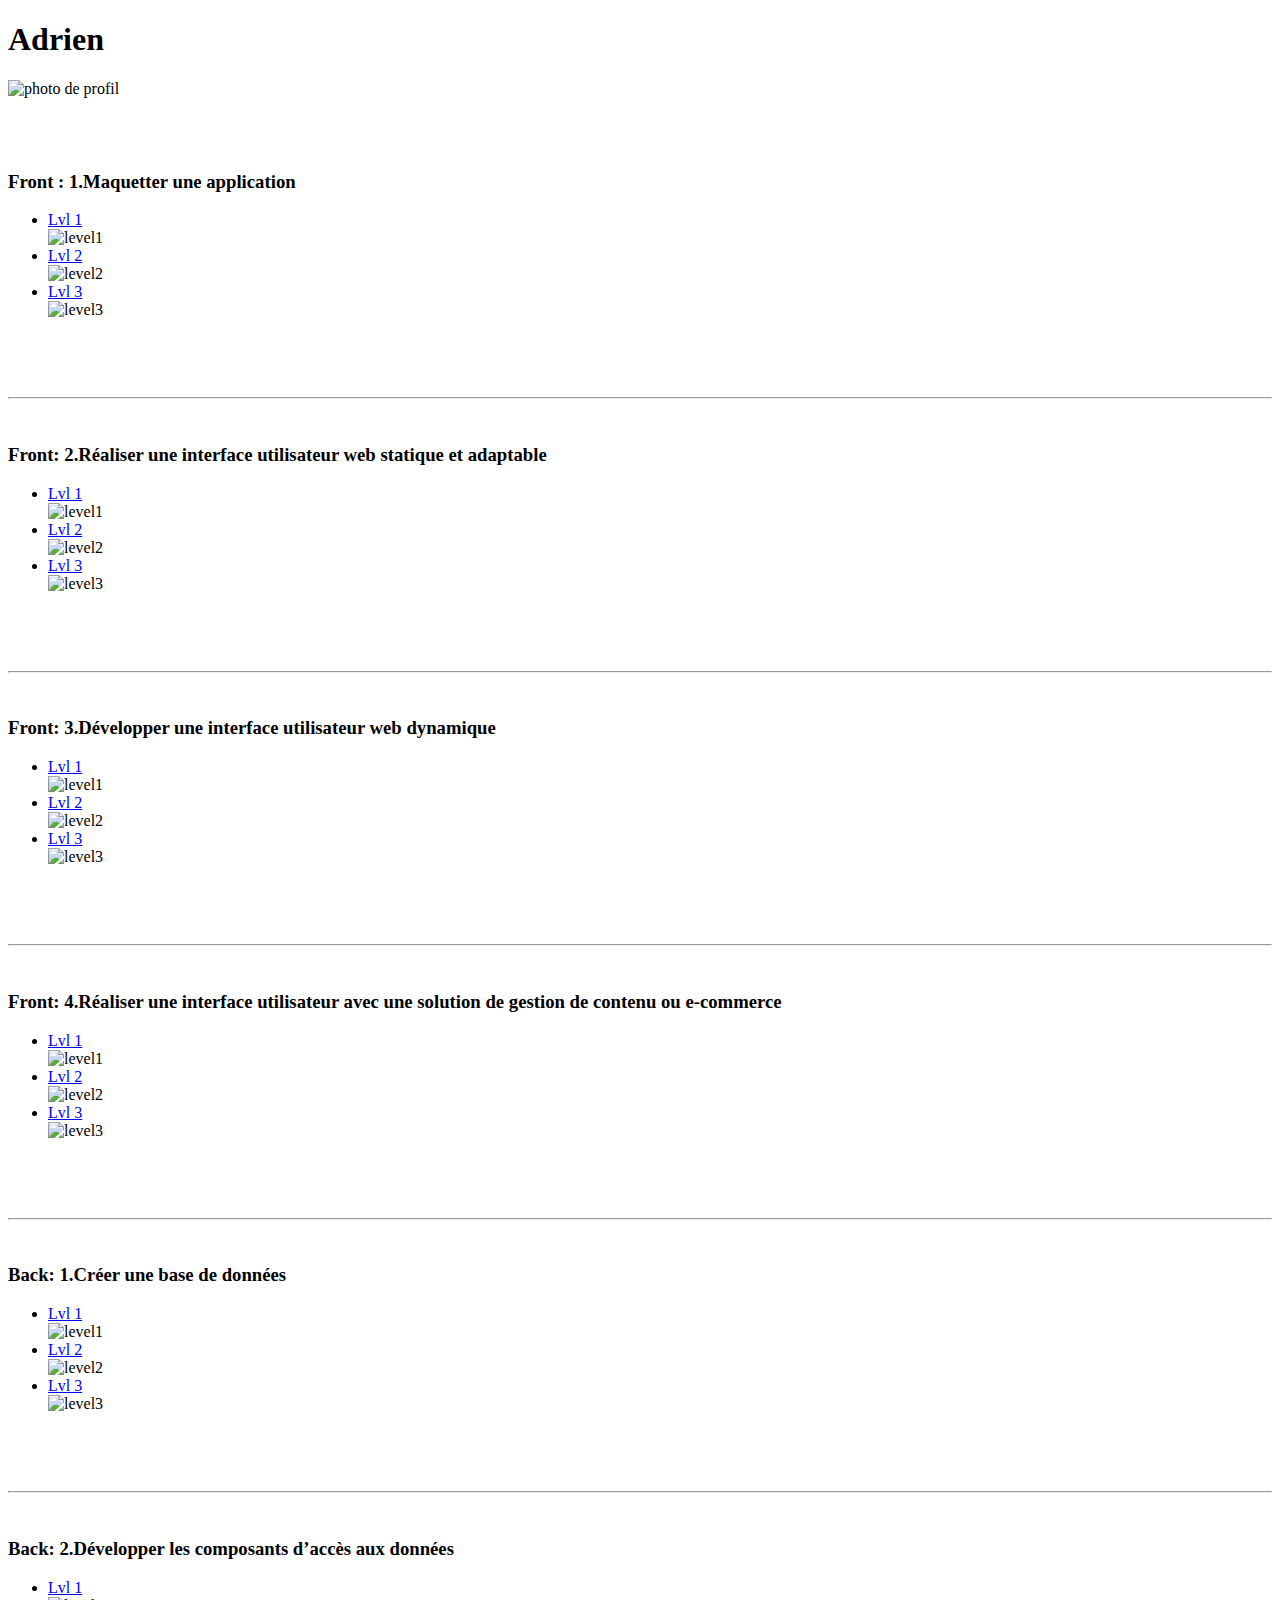
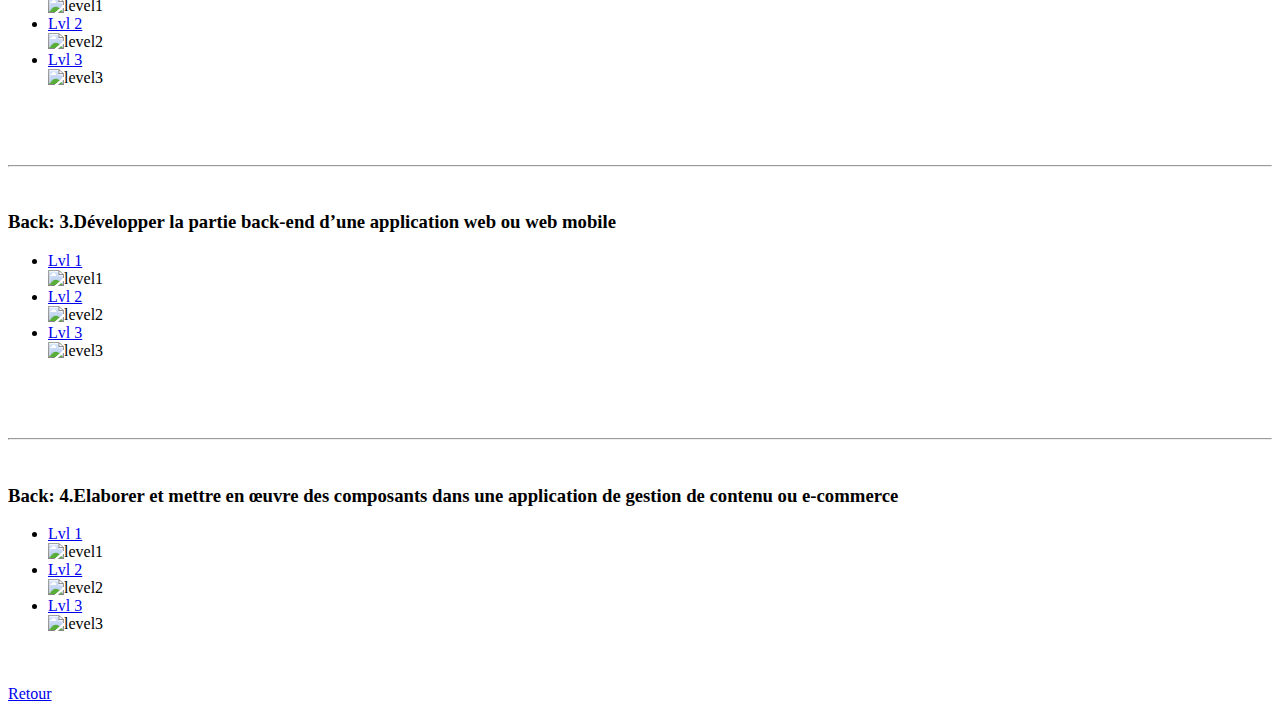
==== page_adrien.html @ 715627c2 "first commit" ====
<!DOCTYPE html>
<html lang="en">
<head>
    <meta charset="UTF-8">
    <meta http-equiv="X-UA-Compatible" content="IE=edge">
    <meta name="viewport" content="width=device-width, initial-scale=1.0">
    <link rel="stylesheet" href="C:\Users\Apprenant\Desktop\travail group arbre\V2\CSS\DefaultCSS.css">
    <title>Profil de Adrien</title>
</head>
<body>
    <div class="header">
        <h1 class="nom">Adrien</h1>
        <img src="C:\Users\Apprenant\Desktop\travail group arbre\V2\image\Adrien.jpg" alt="photo de profil" class="img_profil">
    </div>

    <main class="main">
        <br><br><br>
    <div class="competence">
        <h3 class="nom_comp">Front : 1.Maquetter une application</h3>
        <ul class="levels">
            <li><a href="#potion1C1">Lvl 1</a></li>
            <div id="potion1C1"><img src="C:\Users\Apprenant\Desktop\travail group arbre\V2\image\level1.svg" alt="level1"></div>
            <li><a href="#potion2C1">Lvl 2</a></li>
            <div id="potion2C1"><img src="C:\Users\Apprenant\Desktop\travail group arbre\V2\image\level2.svg" alt="level2"></div>
            <li><a href="#potion3C1">Lvl 3</a></li>
            <div id="potion3C1"><img src="C:\Users\Apprenant\Desktop\travail group arbre\V2\image\level3.svg" alt="level3"></div>
        </ul>
        <br><br>
    </div>

    <br><hr><br>

    <div class="competence">
        <h3 class="nom_comp">Front: 2.Réaliser une interface utilisateur web statique et
            adaptable</h3>
        <ul class="levels">
            <li><a href="#potion1C2">Lvl 1</a></li>
            <div id="potion1C2"><img src="C:\Users\Apprenant\Desktop\travail group arbre\V2\image\level1.svg" alt="level1"></div>
            <li><a href="#potion2C2">Lvl 2</a></li>
            <div id="potion2C2"><img src="C:\Users\Apprenant\Desktop\travail group arbre\V2\image\level2.svg" alt="level2"></div>
            <li><a href="#potion3C2">Lvl 3</a></li>
            <div id="potion3C2"><img src="C:\Users\Apprenant\Desktop\travail group arbre\V2\image\level3.svg"alt="level3"></div>
        </ul>
        <br><br>
    </div>

    <br><hr><br>

    <div class="competence">
        <h3 class="nom_comp">Front: 3.Développer une interface utilisateur web dynamique</h3>
        <ul class="levels">
            <li><a href="#potion1C3">Lvl 1</a></li>
            <div id="potion1C3"><img src="C:\Users\Apprenant\Desktop\travail group arbre\V2\image\level1.svg" alt="level1"></div>
            <li><a href="#potion2C3">Lvl 2</a></li>
            <div id="potion2C3"><img src="C:\Users\Apprenant\Desktop\travail group arbre\V2\image\level2.svg" alt="level2"></div>
            <li><a href="#potion3C3">Lvl 3</a></li>
            <div id="potion3C3"><img src="C:\Users\Apprenant\Desktop\travail group arbre\V2\image\level3.svg" alt="level3"></div>
        </ul>
        <br><br>
    </div>

    <br><hr><br>

    <div class="competence">
        <h3 class="nom_comp">Front: 4.Réaliser une interface utilisateur avec une solution de
            gestion de contenu ou e-commerce</h3>
        <ul class="levels">
            <li><a href="#potion1C4">Lvl 1</a></li>
            <div id="potion1C4"><img src="C:\Users\Apprenant\Desktop\travail group arbre\V2\image\level1.svg" alt="level1"></div>
            <li><a href="#potion2C4">Lvl 2</a></li>
            <div id="potion2C4"><img src="C:\Users\Apprenant\Desktop\travail group arbre\V2\image\level2.svg" alt="level2"></div>
            <li><a href="#potion3C4">Lvl 3</a></li>
            <div id="potion3C4"><img src="C:\Users\Apprenant\Desktop\travail group arbre\V2\image\level3.svg" alt="level3"></div>
        </ul>
        <br><br>
    </div>

    <br><hr><br>

    <div class="competence">
        <h3 class="nom_comp">Back: 1.Créer une base de données</h3>
        <ul class="levels">
            <li><a href="#potion1C5">Lvl 1</a></li>
            <div id="potion1C5"><img src="C:\Users\Apprenant\Desktop\travail group arbre\V2\image\level1.svg"alt="level1"></div>
            <li><a href="#potion2C5">Lvl 2</a></li>
            <div id="potion2C5"><img src="C:\Users\Apprenant\Desktop\travail group arbre\V2\image\level2.svg" alt="level2"></div>
            <li><a href="#potion3C5">Lvl 3</a></li>
            <div id="potion3C5"><img src="C:\Users\Apprenant\Desktop\travail group arbre\V2\image\level3.svg" alt="level3"></div>
        </ul>
        <br><br>
    </div>

    <br><hr><br>

    <div class="competence">
        <h3 class="nom_comp">Back: 2.Développer les composants d’accès aux données</h3>
        <ul class="levels">
            <li><a href="#potion1C6">Lvl 1</a></li>
            <div id="potion1C6"><img src="C:\Users\Apprenant\Desktop\travail group arbre\V2\image\level1.svg" alt="level1"></div>
            <li><a href="#potion2C6">Lvl 2</a></li>
            <div id="potion2C6"><img src="C:\Users\Apprenant\Desktop\travail group arbre\V2\image\level2.svg" alt="level2"></div>
            <li><a href="#potion3C6">Lvl 3</a></li>
            <div id="potion3C6"><img src="C:\Users\Apprenant\Desktop\travail group arbre\V2\image\level3.svg"alt="level3"></div>
        </ul>
        <br><br>
    </div>

    <br><hr><br>

    <div class="competence">
        <h3 class="nom_comp">Back: 3.Développer la partie back-end d’une application web ou
            web mobile</h3>
        <ul class="levels">
            <li><a href="#potion1C7">Lvl 1</a></li>
            <div id="potion1C7"><img src="C:\Users\Apprenant\Desktop\travail group arbre\V2\image\level1.svg" alt="level1"></div>
            <li><a href="#potion2C7">Lvl 2</a></li>
            <div id="potion2C7"><img src="C:\Users\Apprenant\Desktop\travail group arbre\V2\image\level2.svg" alt="level2"></div>
            <li><a href="#potion3C7">Lvl 3</a></li>
            <div id="potion3C7"><img src="C:\Users\Apprenant\Desktop\travail group arbre\V2\image\level3.svg" alt="level3"></div>
        </ul>
        <br><br>
    </div>

    <br><hr><br>

    <div class="competence">
        <h3 class="nom_comp">Back: 4.Elaborer et mettre en œuvre des composants dans une
            application de gestion de contenu ou e-commerce</h3>
        <ul class="levels">
            <li><a href="#potion1C8">Lvl 1</a></li>
            <div id="potion1C8"><img src="C:\Users\Apprenant\Desktop\travail group arbre\V2\image\level1.svg" alt="level1"></div>
            <li><a href="#potion2C8">Lvl 2</a></li>
            <div id="potion2C8"><img src="C:\Users\Apprenant\Desktop\travail group arbre\V2\image\level2.svg" alt="level2"></div>
            <li><a href="#potion3C8">Lvl 3</a></li>
            <div id="potion3C8"><img src="C:\Users\Apprenant\Desktop\travail group arbre\V2\image\level3.svg"  alt="level3"></div>
        </ul>
        <br><br>
    </div>
    
</main>
<a href="index.html" class="retour">Retour</a>
</body>
</html>
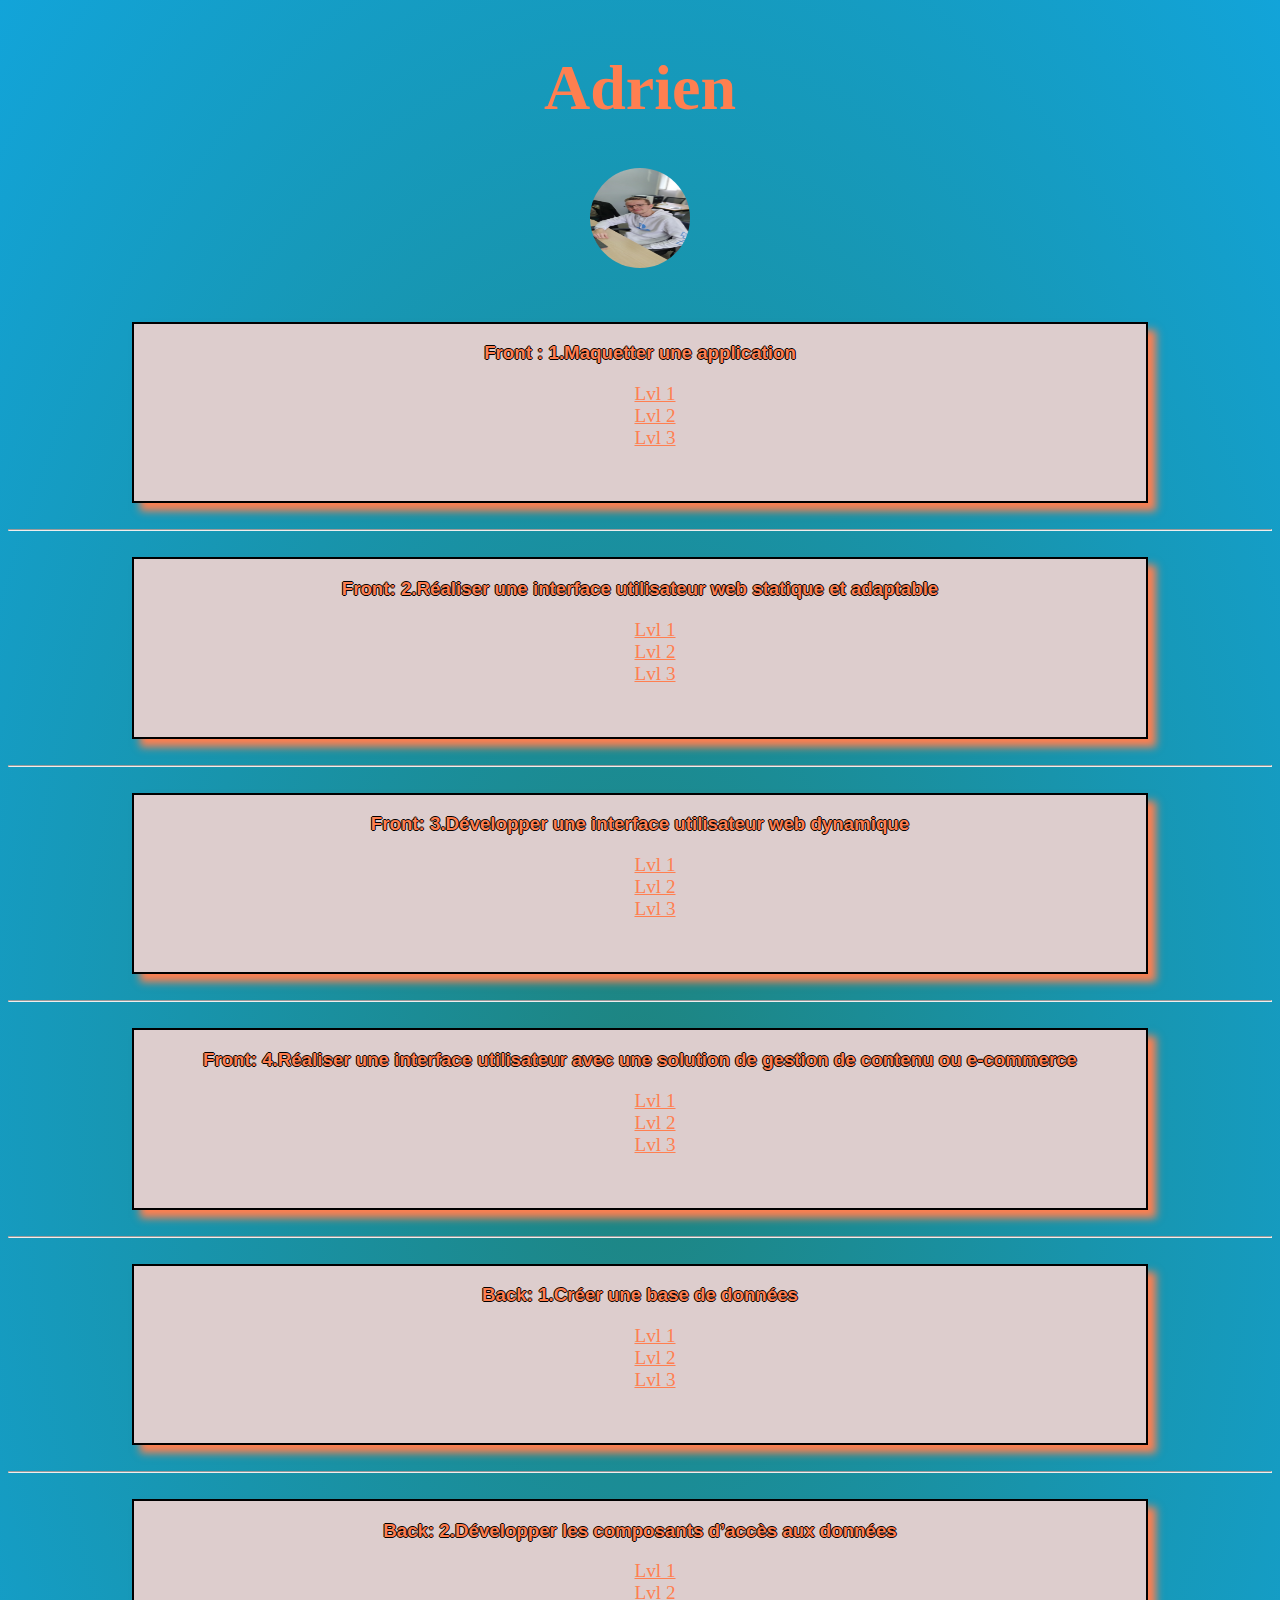
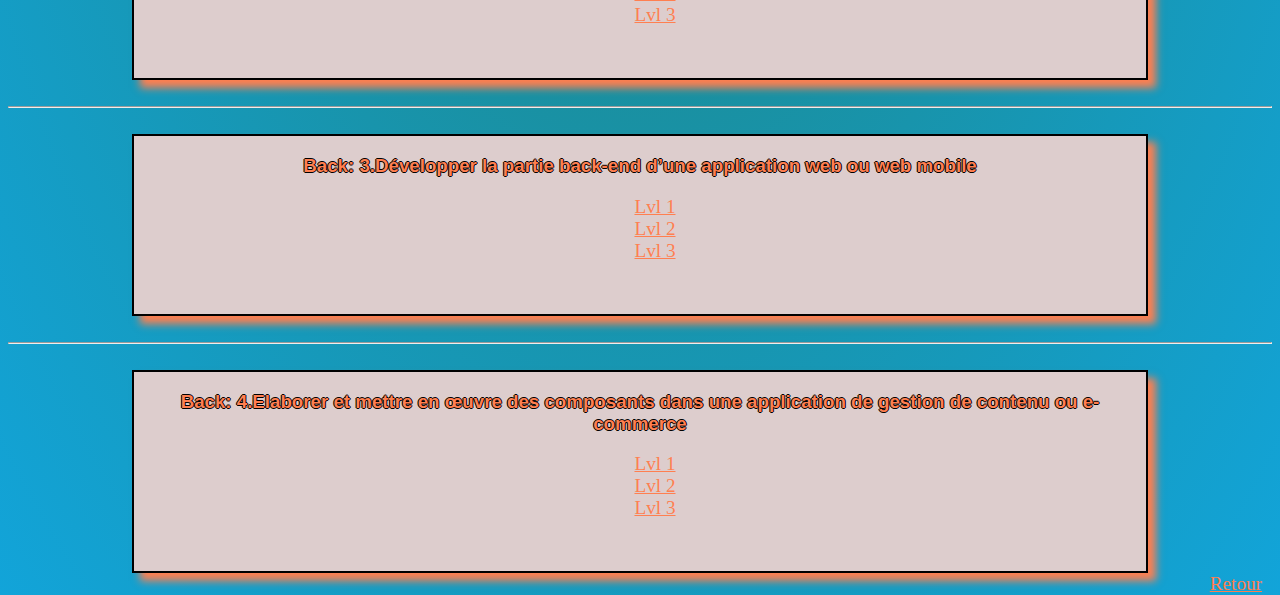
==== commit 774d2747: "modif lien page perso" ====
--- a/page_adrien.html
+++ b/page_adrien.html
@@ -4,140 +4,147 @@
     <meta charset="UTF-8">
     <meta http-equiv="X-UA-Compatible" content="IE=edge">
     <meta name="viewport" content="width=device-width, initial-scale=1.0">
-    <link rel="stylesheet" href="C:\Users\Apprenant\Desktop\travail group arbre\V2\CSS\DefaultCSS.css">
+    <link rel="stylesheet" href="CSS/DefaultCSS.css">
     <title>Profil de Adrien</title>
 </head>
 <body>
     <div class="header">
         <h1 class="nom">Adrien</h1>
-        <img src="C:\Users\Apprenant\Desktop\travail group arbre\V2\image\Adrien.jpg" alt="photo de profil" class="img_profil">
+        <img src="image/Adrien.jpg" alt="photo de profil" class="img_profil">
     </div>
 
     <main class="main">
         <br><br><br>
-    <div class="competence">
-        <h3 class="nom_comp">Front : 1.Maquetter une application</h3>
-        <ul class="levels">
-            <li><a href="#potion1C1">Lvl 1</a></li>
-            <div id="potion1C1"><img src="C:\Users\Apprenant\Desktop\travail group arbre\V2\image\level1.svg" alt="level1"></div>
-            <li><a href="#potion2C1">Lvl 2</a></li>
-            <div id="potion2C1"><img src="C:\Users\Apprenant\Desktop\travail group arbre\V2\image\level2.svg" alt="level2"></div>
-            <li><a href="#potion3C1">Lvl 3</a></li>
-            <div id="potion3C1"><img src="C:\Users\Apprenant\Desktop\travail group arbre\V2\image\level3.svg" alt="level3"></div>
-        </ul>
-        <br><br>
-    </div>
-
-    <br><hr><br>
-
-    <div class="competence">
-        <h3 class="nom_comp">Front: 2.Réaliser une interface utilisateur web statique et
-            adaptable</h3>
-        <ul class="levels">
-            <li><a href="#potion1C2">Lvl 1</a></li>
-            <div id="potion1C2"><img src="C:\Users\Apprenant\Desktop\travail group arbre\V2\image\level1.svg" alt="level1"></div>
-            <li><a href="#potion2C2">Lvl 2</a></li>
-            <div id="potion2C2"><img src="C:\Users\Apprenant\Desktop\travail group arbre\V2\image\level2.svg" alt="level2"></div>
-            <li><a href="#potion3C2">Lvl 3</a></li>
-            <div id="potion3C2"><img src="C:\Users\Apprenant\Desktop\travail group arbre\V2\image\level3.svg"alt="level3"></div>
-        </ul>
-        <br><br>
-    </div>
-
-    <br><hr><br>
-
-    <div class="competence">
-        <h3 class="nom_comp">Front: 3.Développer une interface utilisateur web dynamique</h3>
-        <ul class="levels">
-            <li><a href="#potion1C3">Lvl 1</a></li>
-            <div id="potion1C3"><img src="C:\Users\Apprenant\Desktop\travail group arbre\V2\image\level1.svg" alt="level1"></div>
-            <li><a href="#potion2C3">Lvl 2</a></li>
-            <div id="potion2C3"><img src="C:\Users\Apprenant\Desktop\travail group arbre\V2\image\level2.svg" alt="level2"></div>
-            <li><a href="#potion3C3">Lvl 3</a></li>
-            <div id="potion3C3"><img src="C:\Users\Apprenant\Desktop\travail group arbre\V2\image\level3.svg" alt="level3"></div>
-        </ul>
-        <br><br>
-    </div>
-
-    <br><hr><br>
-
-    <div class="competence">
-        <h3 class="nom_comp">Front: 4.Réaliser une interface utilisateur avec une solution de
-            gestion de contenu ou e-commerce</h3>
-        <ul class="levels">
-            <li><a href="#potion1C4">Lvl 1</a></li>
-            <div id="potion1C4"><img src="C:\Users\Apprenant\Desktop\travail group arbre\V2\image\level1.svg" alt="level1"></div>
-            <li><a href="#potion2C4">Lvl 2</a></li>
-            <div id="potion2C4"><img src="C:\Users\Apprenant\Desktop\travail group arbre\V2\image\level2.svg" alt="level2"></div>
-            <li><a href="#potion3C4">Lvl 3</a></li>
-            <div id="potion3C4"><img src="C:\Users\Apprenant\Desktop\travail group arbre\V2\image\level3.svg" alt="level3"></div>
-        </ul>
-        <br><br>
-    </div>
-
-    <br><hr><br>
-
-    <div class="competence">
-        <h3 class="nom_comp">Back: 1.Créer une base de données</h3>
-        <ul class="levels">
-            <li><a href="#potion1C5">Lvl 1</a></li>
-            <div id="potion1C5"><img src="C:\Users\Apprenant\Desktop\travail group arbre\V2\image\level1.svg"alt="level1"></div>
-            <li><a href="#potion2C5">Lvl 2</a></li>
-            <div id="potion2C5"><img src="C:\Users\Apprenant\Desktop\travail group arbre\V2\image\level2.svg" alt="level2"></div>
-            <li><a href="#potion3C5">Lvl 3</a></li>
-            <div id="potion3C5"><img src="C:\Users\Apprenant\Desktop\travail group arbre\V2\image\level3.svg" alt="level3"></div>
-        </ul>
-        <br><br>
-    </div>
-
-    <br><hr><br>
-
-    <div class="competence">
-        <h3 class="nom_comp">Back: 2.Développer les composants d’accès aux données</h3>
-        <ul class="levels">
-            <li><a href="#potion1C6">Lvl 1</a></li>
-            <div id="potion1C6"><img src="C:\Users\Apprenant\Desktop\travail group arbre\V2\image\level1.svg" alt="level1"></div>
-            <li><a href="#potion2C6">Lvl 2</a></li>
-            <div id="potion2C6"><img src="C:\Users\Apprenant\Desktop\travail group arbre\V2\image\level2.svg" alt="level2"></div>
-            <li><a href="#potion3C6">Lvl 3</a></li>
-            <div id="potion3C6"><img src="C:\Users\Apprenant\Desktop\travail group arbre\V2\image\level3.svg"alt="level3"></div>
-        </ul>
-        <br><br>
-    </div>
-
-    <br><hr><br>
-
-    <div class="competence">
-        <h3 class="nom_comp">Back: 3.Développer la partie back-end d’une application web ou
-            web mobile</h3>
-        <ul class="levels">
-            <li><a href="#potion1C7">Lvl 1</a></li>
-            <div id="potion1C7"><img src="C:\Users\Apprenant\Desktop\travail group arbre\V2\image\level1.svg" alt="level1"></div>
-            <li><a href="#potion2C7">Lvl 2</a></li>
-            <div id="potion2C7"><img src="C:\Users\Apprenant\Desktop\travail group arbre\V2\image\level2.svg" alt="level2"></div>
-            <li><a href="#potion3C7">Lvl 3</a></li>
-            <div id="potion3C7"><img src="C:\Users\Apprenant\Desktop\travail group arbre\V2\image\level3.svg" alt="level3"></div>
-        </ul>
-        <br><br>
-    </div>
-
-    <br><hr><br>
-
-    <div class="competence">
-        <h3 class="nom_comp">Back: 4.Elaborer et mettre en œuvre des composants dans une
-            application de gestion de contenu ou e-commerce</h3>
-        <ul class="levels">
-            <li><a href="#potion1C8">Lvl 1</a></li>
-            <div id="potion1C8"><img src="C:\Users\Apprenant\Desktop\travail group arbre\V2\image\level1.svg" alt="level1"></div>
-            <li><a href="#potion2C8">Lvl 2</a></li>
-            <div id="potion2C8"><img src="C:\Users\Apprenant\Desktop\travail group arbre\V2\image\level2.svg" alt="level2"></div>
-            <li><a href="#potion3C8">Lvl 3</a></li>
-            <div id="potion3C8"><img src="C:\Users\Apprenant\Desktop\travail group arbre\V2\image\level3.svg"  alt="level3"></div>
-        </ul>
-        <br><br>
-    </div>
+        <div class="competence">
+            <h3 class="nom_comp">Front : 1.Maquetter une application</h3>
+            <ul class="levels">
+                <li><a href="#potion1C1">Lvl 1</a></li>
+                <div id="potion1C1"><img src="image/level1.svg" alt="level1"></div>
+                <li><a href="#potion2C1">Lvl 2</a></li>
+                <div id="potion2C1"><img src="image/level2.svg" alt="level2"></div>
+                <li><a href="#potion3C1">Lvl 3</a></li>
+                <div id="potion3C1"><img src="image/level3.svg" alt="level3"></div>
+            </ul>
+            <br><br>
+        </div>
     
-</main>
+        <br>
+        <hr><br>
+    
+        <div class="competence">
+            <h3 class="nom_comp">Front: 2.Réaliser une interface utilisateur web statique et
+                adaptable</h3>
+            <ul class="levels">
+                <li><a href="#potion1C2">Lvl 1</a></li>
+                <div id="potion1C2"><img src="image/level1.svg" alt="level1"></div>
+                <li><a href="#potion2C2">Lvl 2</a></li>
+                <div id="potion2C2"><img src="image/level2.svg" alt="level2"></div>
+                <li><a href="#potion3C2">Lvl 3</a></li>
+                <div id="potion3C2"><img src="image/level3.svg" alt="level3"></div>
+            </ul>
+            <br><br>
+        </div>
+    
+        <br>
+        <hr><br>
+    
+        <div class="competence">
+            <h3 class="nom_comp">Front: 3.Développer une interface utilisateur web dynamique</h3>
+            <ul class="levels">
+                <li><a href="#potion1C3">Lvl 1</a></li>
+                <div id="potion1C3"><img src="image/level1.svg" alt="level1"></div>
+                <li><a href="#potion2C3">Lvl 2</a></li>
+                <div id="potion2C3"><img src="image/level2.svg" alt="level2"></div>
+                <li><a href="#potion3C3">Lvl 3</a></li>
+                <div id="potion3C3"><img src="image/level3.svg" alt="level3"></div>
+            </ul>
+            <br><br>
+        </div>
+    
+        <br>
+        <hr><br>
+    
+        <div class="competence">
+            <h3 class="nom_comp">Front: 4.Réaliser une interface utilisateur avec une solution de
+                gestion de contenu ou e-commerce</h3>
+            <ul class="levels">
+                <li><a href="#potion1C4">Lvl 1</a></li>
+                <div id="potion1C4"><img src="image/level1.svg" alt="level1"></div>
+                <li><a href="#potion2C4">Lvl 2</a></li>
+                <div id="potion2C4"><img src="image/level2.svg" alt="level2"></div>
+                <li><a href="#potion3C4">Lvl 3</a></li>
+                <div id="potion3C4"><img src="image/level3.svg" alt="level3"></div>
+            </ul>
+            <br><br>
+        </div>
+    
+        <br>
+        <hr><br>
+    
+        <div class="competence">
+            <h3 class="nom_comp">Back: 1.Créer une base de données</h3>
+            <ul class="levels">
+                <li><a href="#potion1C5">Lvl 1</a></li>
+                <div id="potion1C5"><img src="image/level1.svg" alt="level1"></div>
+                <li><a href="#potion2C5">Lvl 2</a></li>
+                <div id="potion2C5"><img src="image/level2.svg" alt="level2"></div>
+                <li><a href="#potion3C5">Lvl 3</a></li>
+                <div id="potion3C5"><img src="image/level3.svg" alt="level3"></div>
+            </ul>
+            <br><br>
+        </div>
+    
+        <br>
+        <hr><br>
+    
+        <div class="competence">
+            <h3 class="nom_comp">Back: 2.Développer les composants d’accès aux données</h3>
+            <ul class="levels">
+                <li><a href="#potion1C6">Lvl 1</a></li>
+                <div id="potion1C6"><img src="image/level1.svg" alt="level1"></div>
+                <li><a href="#potion2C6">Lvl 2</a></li>
+                <div id="potion2C6"><img src="image/level2.svg" alt="level2"></div>
+                <li><a href="#potion3C6">Lvl 3</a></li>
+                <div id="potion3C6"><img src="image/level3.svg" alt="level3"></div>
+            </ul>
+            <br><br>
+        </div>
+    
+        <br>
+        <hr><br>
+    
+        <div class="competence">
+            <h3 class="nom_comp">Back: 3.Développer la partie back-end d’une application web ou
+                web mobile</h3>
+            <ul class="levels">
+                <li><a href="#potion1C7">Lvl 1</a></li>
+                <div id="potion1C7"><img src="image/level1.svg" alt="level1"></div>
+                <li><a href="#potion2C7">Lvl 2</a></li>
+                <div id="potion2C7"><img src="image/level2.svg" alt="level2"></div>
+                <li><a href="#potion3C7">Lvl 3</a></li>
+                <div id="potion3C7"><img src="image/level3.svg" alt="level3"></div>
+            </ul>
+            <br><br>
+        </div>
+    
+        <br>
+        <hr><br>
+    
+        <div class="competence">
+            <h3 class="nom_comp">Back: 4.Elaborer et mettre en œuvre des composants dans une
+                application de gestion de contenu ou e-commerce</h3>
+            <ul class="levels">
+                <li><a href="#potion1C8">Lvl 1</a></li>
+                <div id="potion1C8"><img src="image/level1.svg" alt="level1"></div>
+                <li><a href="#potion2C8">Lvl 2</a></li>
+                <div id="potion2C8"><img src="image/level2.svg" alt="level2"></div>
+                <li><a href="#potion3C8">Lvl 3</a></li>
+                <div id="potion3C8"><img src="image/level3.svg" alt="level3"></div>
+            </ul>
+            <br><br>
+        </div>
+    
+    </main>
 <a href="index.html" class="retour">Retour</a>
 </body>
 </html>--- a/CSS/DefaultCSS.css
+++ b/CSS/DefaultCSS.css
@@ -0,0 +1,241 @@
+body {
+    background-image:radial-gradient(rgb(30, 132, 127),rgb(18, 164, 217));
+    color: black;
+}
+
+/*header*/
+
+.header{
+    font-size:2rem;
+    width: 100%;
+    display: flex;
+    flex-direction: column;
+    justify-content: center;
+    align-items: center;
+}
+    
+h1  {
+    font-size: 2,5rem;
+    color: coral;
+    text-align: center;
+}
+
+.img_profil {
+     width: 100px;
+     height: 100px;
+     border: 2px;
+     border-radius: 50%;
+}
+
+/*Main*/
+
+.competence {
+
+    width: 80%;
+    margin-left: auto;
+    margin-right: auto;
+    border:2px solid black;
+    box-shadow: 8px 8px 8px coral;
+    background-color: rgb(221, 205, 205);
+    text-align: center;
+}
+
+
+.nom_comp {
+    color: coral;
+    text-shadow: -1px 0 black, 0 1px black, 1px 0 black, 0 -1px black;
+    font-family:'Lucida Sans', 'Lucida Sans Regular', 'Lucida Grande', 'Lucida Sans Unicode', Geneva, Verdana, sans-serif;
+   
+    
+}
+
+.levels {
+    color: black;
+}
+
+li{
+list-style-type: none;
+
+}
+
+a{
+margin-right: 10px;
+font-size: larger;
+font-family: fantasy;
+color: coral;
+
+}
+.retour{
+float: right;
+
+}
+
+/*popo compétence 1 */
+#potion1C1 {
+    display: none;
+}
+#potion1C1:target {
+    display: block;
+}
+#potion2C1 {
+    display: none;
+}
+#potion2C1:target {
+    display: block;
+}
+#potion3C1{
+    display: none;
+}
+#potion3C1:target {
+    display: block;
+}
+
+
+/*popo compétence 2 */
+#potion1C2 {
+    display: none;
+}
+#potion1C2:target {
+    display: block;
+}
+#potion2C2 {
+    display: none;
+}
+#potion2C2:target {
+    display: block;
+}
+#potion3C2{
+    display: none;
+}
+#potion3C2:target {
+    display: block;
+}
+
+
+/*popo compétence 3 */
+#potion1C3 {
+    display: none;
+}
+#potion1C3:target {
+    display: block;
+}
+#potion2C3 {
+    display: none;
+}
+#potion2C3:target {
+    display: block;
+}
+#potion3C3{
+    display: none;
+}
+#potion3C3:target {
+    display: block;
+}
+
+
+/*popo compétence 4 */
+#potion1C4 {
+    display: none;
+}
+#potion1C4:target {
+    display: block;
+}
+#potion2C4 {
+    display: none;
+}
+#potion2C4:target {
+    display: block;
+}
+#potion3C4{
+    display: none;
+}
+#potion3C4:target {
+    display: block;
+}
+
+/*popo compétence 5 */
+#potion1C5 {
+    display: none;
+}
+#potion1C5:target {
+    display: block;
+}
+#potion2C5 {
+    display: none;
+}
+#potion2C5:target {
+    display: block;
+}
+#potion3C5{
+    display: none;
+}
+#potion3C5:target {
+    display: block;
+}
+
+/*popo compétence 6 */
+#potion1C6 {
+    display: none;
+}
+#potion1C6:target {
+    display: block;
+}
+#potion2C6 {
+    display: none;
+}
+#potion2C6:target {
+    display: block;
+}
+#potion3C6{
+    display: none;
+}
+#potion3C6:target {
+    display: block;
+}
+
+
+/*popo compétence 7 */
+#potion1C7 {
+    display: none;
+}
+#potion1C7:target {
+    display: block;
+}
+#potion2C7 {
+    display: none;
+}
+#potion2C7:target {
+    display: block;
+}
+#potion3C7{
+    display: none;
+}
+#potion3C7:target {
+    display: block;
+}
+
+/*popo compétence 8 */
+#potion1C8 {
+    display: none;
+}
+#potion1C8:target {
+    display: block;
+}
+#potion2C8 {
+    display: none;
+}
+#potion2C8:target {
+    display: block;
+}
+#potion3C8{
+    display: none;
+}
+#potion3C8:target {
+    display: block;
+}
+
+
+
+
+
+/* CSSDefault